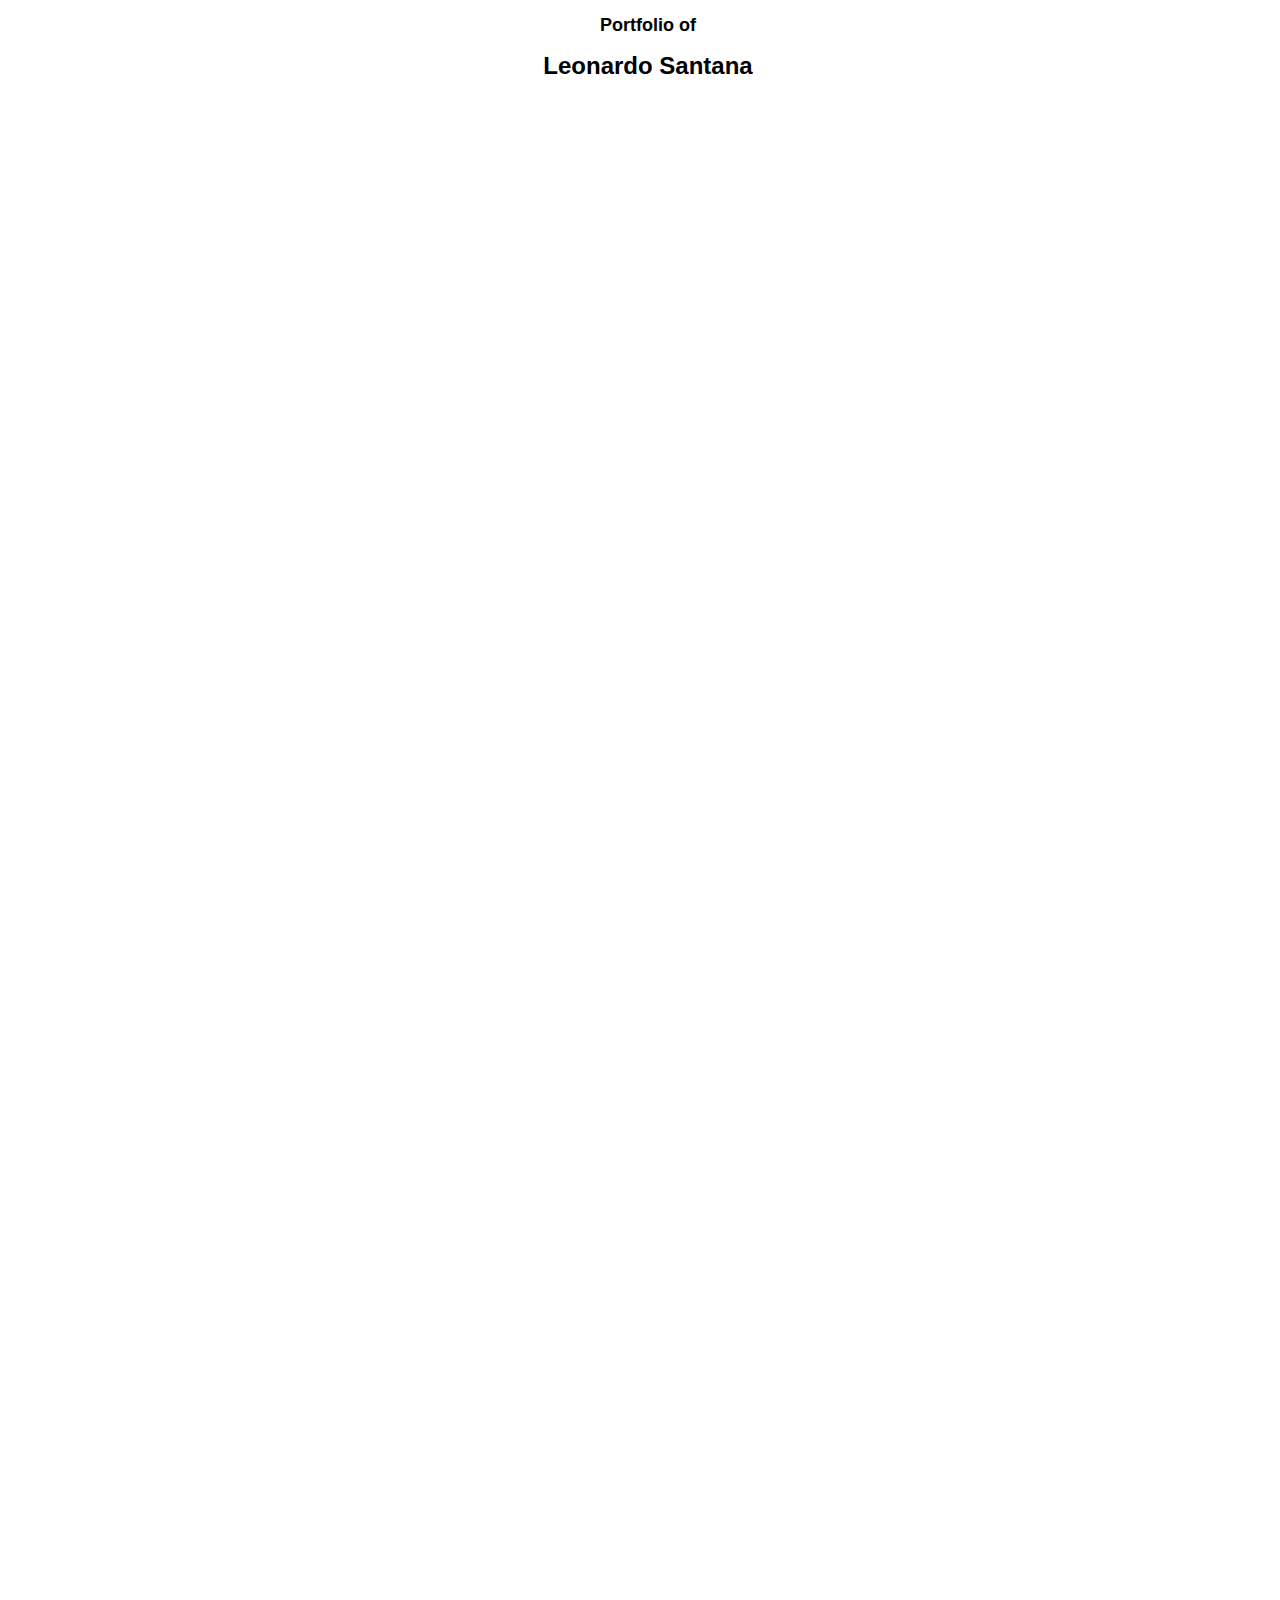
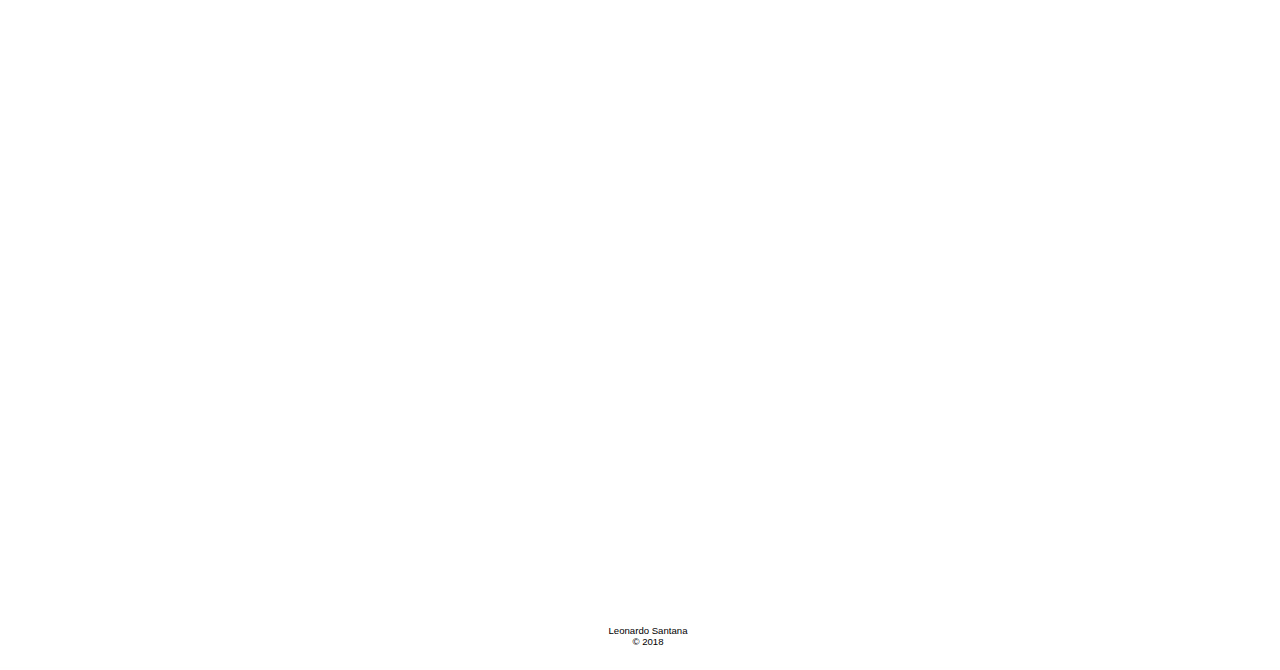
==== index.html @ febfeeee "Last commit." ====
<!DOCTYPE html>
<html>

<head>
    <meta charset="UTF-8">
    <meta name="author" content="Leonardo Santana">
    <title>Portfolio of Leonardo Santana - Site under construction!</title>
    <link rel="stylesheet" href="main/main2.css">
    <link rel="icon" href="main/favicon.ico" type="image/x-icon" />
    <script src="main/main.js"></script>
</head>

<body>
    <div class="projects">
        <ul class="project">
            <li>
                <header>
                    <h2>Portfolio of</h2>
                    <h1><b>Leonardo Santana</b></h1>
                </header>
            </li>
            <li>
                <video autoplay muted loop class="video">
                    <source src="videos/PartyHats.mp4" type="video/mp4" onclick="PlayOrPauseVideo()"> Your browser does not
                    support HTML5 video.
                    <!--<iframe src="https://www.youtube.com/embed/B4mgxc2haZI">
                </iframe>-->
                </video>
            </li>
            <li>
                <video autoplay muted loop class="video">
                    <source src="videos/BochaSimulator.mp4" type="video/mp4" onclick="PlayOrPauseVideo()"> Your browser does
                    not support HTML5 video.
                    <!--<iframe src="https://www.youtube.com/embed/B4mgxc2haZI">
                    </iframe>-->
                </video>
            </li>

            <li>
                <video autoplay muted loop class="video">
                    <source src="videos/PartyHats.mp4" type="video/mp4" onclick="PlayOrPauseVideo()"> Your browser does not
                    support HTML5 video.
                    <!--<iframe src="https://www.youtube.com/embed/B4mgxc2haZI">
                    </iframe>-->
                </video>
            </li>
            <li>
                <video autoplay muted loop class="video">
                    <source src="videos/BochaSimulator.mp4" type="video/mp4" onclick="PlayOrPauseVideo()"> Your browser does
                    not support HTML5 video.
                    <!--<iframe src="https://www.youtube.com/embed/B4mgxc2haZI">
                    </iframe>-->
                </video>
            </li>
            <li>
                <video autoplay muted loop class="video">
                    <source src="videos/PartyHats.mp4" type="video/mp4" onclick="PlayOrPauseVideo()"> Your browser does not
                    support HTML5 video.
                    <!--<iframe src="https://www.youtube.com/embed/B4mgxc2haZI">
                    </iframe>-->
                </video>
            </li>
            <footer>
                <p>Leonardo Santana
                    <br> © 2018</p>
            </footer>
        </ul>
    </div>
    <div class="buttons">
    </div>
</body>

</html>
---- main/main2.css ----
body 
{
    width: 100vw;
    height: auto;
    font:12px Arial, Verdana, Helvetica, sans-serif;
    text-align:center;
}

body header 
{
    position:relative;
    height:100%;
    background:#ffffff;
    color: black;
    text-align: center;
}

footer 
{
    position: relative;
    background:#ffffff; 
    width: 100vw;
    height:5vh;
    color:black;
    text-align: end;
    text-align:center; 
    font-size:80%; 
    padding-right:1vw;
}	

.projects 
{
    margin:0 auto;
    text-align:left; 
    border:none; 
    float: 0.5;
}
ul.project 
{
    margin:0 auto;
    position:relative;
    list-style:none;
    padding: 0;
    background:#999;
    width: 100vw;
    height: 100vh;
}

ul.project li 
{
    border:none; 
    width: 100%;
    height: 100%;
}

li.video {
    position: absolute;
    top: 0;
    left: 0;
    z-index: -1;
    width: 100%;
    height: 100%;
    overflow: hidden;
}
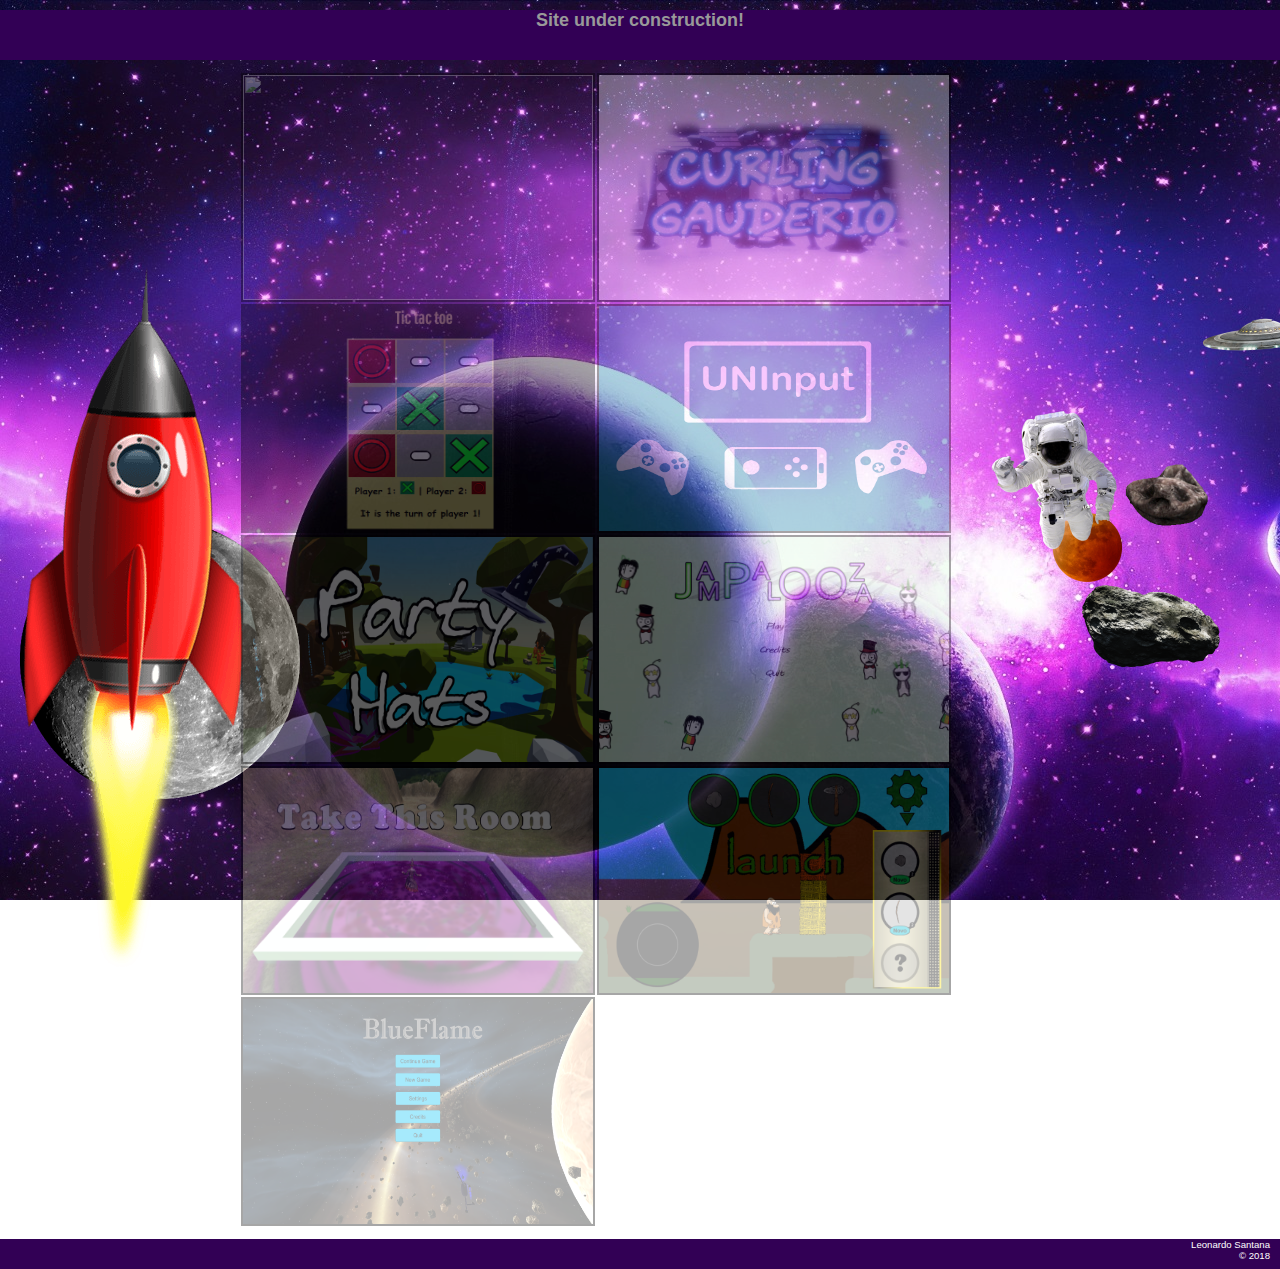
==== commit ce452947: "Equal" ====
--- a/index.html
+++ b/index.html
@@ -1,73 +1,96 @@
 <!DOCTYPE html>
 <html>
+    <head>
+        <meta charset="UTF-8">
+        <meta name="author" content="Leonardo Santana">
+        <title>Portfolio of Leonardo Santana - Site under construction!</title>
+        <link rel="stylesheet" href="main/main.css">
+        <link rel="icon" href="main/favicon.ico" type="image/x-icon"/>
+    </head>
+    <script>
 
-<head>
-    <meta charset="UTF-8">
-    <meta name="author" content="Leonardo Santana">
-    <title>Portfolio of Leonardo Santana - Site under construction!</title>
-    <link rel="stylesheet" href="main/main2.css">
-    <link rel="icon" href="main/favicon.ico" type="image/x-icon" />
-    <script src="main/main.js"></script>
-</head>
+        function parallax()
+        {
+            var layer1 = document.getElementById('layer1');
+            var layer2 = document.getElementById('layer2');
+            var layer3 = document.getElementById('layer3');
+            var layer4 = document.getElementById('layer4');
+            var layer5 = document.getElementById('layer5');
+            var layer6 = document.getElementById('layer6');
+            var layer7 = document.getElementById('layer7');
 
-<body>
-    <div class="projects">
-        <ul class="project">
-            <li>
-                <header>
-                    <h2>Portfolio of</h2>
-                    <h1><b>Leonardo Santana</b></h1>
-                </header>
-            </li>
-            <li>
-                <video autoplay muted loop class="video">
-                    <source src="videos/PartyHats.mp4" type="video/mp4" onclick="PlayOrPauseVideo()"> Your browser does not
-                    support HTML5 video.
-                    <!--<iframe src="https://www.youtube.com/embed/B4mgxc2haZI">
-                </iframe>-->
-                </video>
-            </li>
-            <li>
-                <video autoplay muted loop class="video">
-                    <source src="videos/BochaSimulator.mp4" type="video/mp4" onclick="PlayOrPauseVideo()"> Your browser does
-                    not support HTML5 video.
-                    <!--<iframe src="https://www.youtube.com/embed/B4mgxc2haZI">
-                    </iframe>-->
-                </video>
-            </li>
+            layer1.style.top = -(window.pageYOffset/2) + 'px';            
+            layer2.style.top = -(window.pageYOffset/6) + 'px';
+            layer3.style.top = -(window.pageYOffset/2) + 'px';
+            layer4.style.top = -(window.pageYOffset/7) + 'px';
+            layer5.style.top = -(window.pageYOffset/8) + 'px';
+            layer6.style.top = -(window.pageYOffset/15) + 'px';
+            layer7.style.top = -(window.pageYOffset/9) + 'px';
+        }
+        window.addEventListener("scroll", parallax, false);
 
-            <li>
-                <video autoplay muted loop class="video">
-                    <source src="videos/PartyHats.mp4" type="video/mp4" onclick="PlayOrPauseVideo()"> Your browser does not
-                    support HTML5 video.
-                    <!--<iframe src="https://www.youtube.com/embed/B4mgxc2haZI">
-                    </iframe>-->
-                </video>
-            </li>
-            <li>
-                <video autoplay muted loop class="video">
-                    <source src="videos/BochaSimulator.mp4" type="video/mp4" onclick="PlayOrPauseVideo()"> Your browser does
-                    not support HTML5 video.
-                    <!--<iframe src="https://www.youtube.com/embed/B4mgxc2haZI">
-                    </iframe>-->
-                </video>
-            </li>
-            <li>
-                <video autoplay muted loop class="video">
-                    <source src="videos/PartyHats.mp4" type="video/mp4" onclick="PlayOrPauseVideo()"> Your browser does not
-                    support HTML5 video.
-                    <!--<iframe src="https://www.youtube.com/embed/B4mgxc2haZI">
-                    </iframe>-->
-                </video>
-            </li>
-            <footer>
-                <p>Leonardo Santana
-                    <br> © 2018</p>
-            </footer>
-        </ul>
-    </div>
-    <div class="buttons">
-    </div>
-</body>
+    </script>
 
-</html>+    <body>
+        <header>
+            <!--<h2>Portfolio of </h2><h1><b>Leonardo Santana</b></h1>
+            --><h2>Site under construction!</h2>			
+        </header>
+        <section>
+            <div id="layer6" class="img-parallax"></div>
+            <div id="layer4" class="img-parallax"></div>
+            <div id="layer5" class="img-parallax"></div>
+            <div id="layer1" class="img-parallax"></div>
+            <div id="layer2" class="img-parallax"></div>
+            <div id="layer7" class="img-parallax"></div>
+            <div id="layer3" class="img-parallax"></div>
+        </section>
+        <div class="projects">
+            <ul class="fotos">
+                                
+                <li>
+                    <a href="https://leonardogsantana.github.io/hangman/"><img src="https://leonardogsantana.github.io/hangman/hangman/0.png" alt=""></a>
+                </li>
+                
+                <li>
+                    <a href="https://itch.io/jam/pain-jam-1/results" target="_blank"><img src="curlinggauderio/0.png" alt=""></a>
+                </li>
+                
+                <li>
+                    <a href="tictactoe.html"><img src="tictactoe/0.png" alt=""></a>
+                </li>
+
+                <li>
+                    <a href="index.html"><img src="uninput/main.png" alt=""></a>
+                </li>
+
+                <li>
+                    <a href="partyhats.html"><img src="partyhats/main.png" alt=""></a>
+                </li>
+
+                <li>
+                    <a href="jampalooza.html"><img src="jampalooza/main.png" alt=""></a>
+                </li>
+
+                <li>
+                    <a href="takethisroom.html"><img src="takethisroom/main.png" alt=""></a>
+                </li>		
+
+                <li>
+                    <a href="index.html"><img src="launch/main.png" alt=""></a>
+                </li>                
+
+                <li>
+                    <a href="index.html"><img src="blueflame/main.png" alt=""></a>
+                </li>
+
+            </ul>
+
+        </div>
+        <footer>
+            <p>Leonardo Santana<br>
+                © 2018</p>
+        </footer>
+
+
+    </body></html>--- a/main/main.css
+++ b/main/main.css
@@ -0,0 +1,144 @@
+body 
+{
+    background: url(test.jpg) fixed;
+    width: 100%;
+    height: auto;
+    font:12px Arial, Verdana, Helvetica, sans-serif;
+    text-align:center;
+    padding:0;
+    margin:0;
+}
+
+body h1 
+{	
+    color:#fff;
+    margin-top:1px;
+    margin-bottom:10px;
+}
+body h2 
+{	
+    color:#999; 
+    margin-top:10px;
+    margin-bottom:1px;
+}
+
+body header 
+{
+    position:relative;
+    height:50px;
+    background:#320055;
+}
+
+footer 
+{
+    background:#320055; 
+    height:30px;
+    color:#fff; 
+    text-align:right; 
+    font-size:80%; 
+    padding-right:10px;
+}	
+
+.projects 
+{
+    width: 800px; 
+    margin:0 auto;
+    text-align:left; 
+}
+
+ul.fotos 
+{
+    position:relative;
+    list-style:none;  
+    width:auto;
+    padding:1px;
+    <!--background:#999;-->
+    margin:3px; 
+    padding:0; 
+}
+
+.fotos:after 
+{
+    display: block;
+    content: ".";
+    height: 0;
+    font-size:0; 
+    visibility: hidden;
+    clear: both;
+}
+
+ul.fotos li 
+{
+    width:350px;
+    height:225px;
+    float:left; 
+    border:2px solid black;
+    margin:1px; 
+}
+
+ul.fotos li:hover
+{
+    border:2px solid blueviolet;
+}
+ul.fotos li img 
+{
+    border:none; 
+    width:350px;
+    height:225px;
+}
+{
+    border:none; 
+    width:350px;
+    height:225px;
+}
+
+#info
+{
+    align:center;
+    text-align:center;
+    color:#fff;
+}
+li
+{
+    opacity:0.35;
+}
+li:hover
+{
+    opacity:1;
+}
+
+.img-parallax
+{
+    position: fixed;
+    width: 100%;
+    height: 1000px;
+}
+
+#layer1
+{
+    background: url(obj1.png) no-repeat -50px 200px;
+}
+#layer2
+{
+    background: url(obj3.png)no-repeat 1100px 370px;
+}
+#layer3
+{
+    background: url(obj2.png)no-repeat 1050px 500px;
+}
+#layer4
+{
+    background: url(obj4.png)no-repeat 10px 450px;
+}
+#layer5
+{
+    background: url(obj6.png)no-repeat 1200px 240px;
+}
+#layer6
+{
+    background: url(obj5.png)no-repeat 1050px 450px;
+}
+#layer7
+{
+    background: url(obj7.png)no-repeat 990px 350px;
+}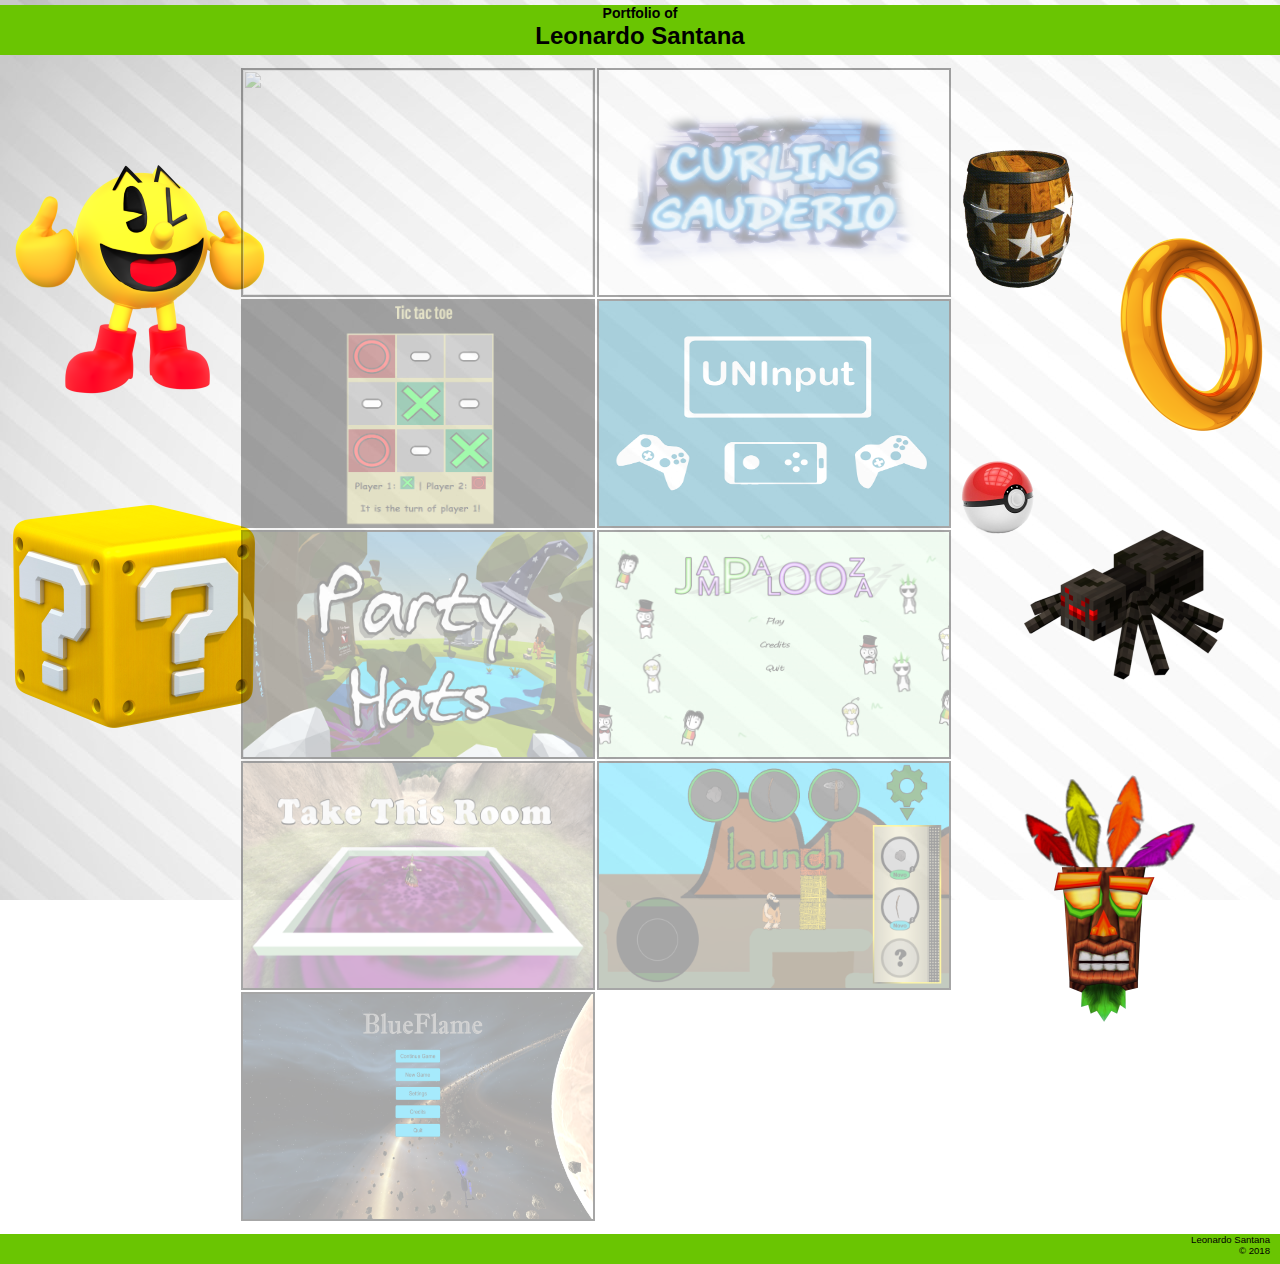
==== commit 83f4876a: "New design added." ====
--- a/index.html
+++ b/index.html
@@ -3,7 +3,7 @@
     <head>
         <meta charset="UTF-8">
         <meta name="author" content="Leonardo Santana">
-        <title>Portfolio of Leonardo Santana - Site under construction!</title>
+        <title>Portfolio of Leonardo Santana</title>
         <link rel="stylesheet" href="main/main.css">
         <link rel="icon" href="main/favicon.ico" type="image/x-icon"/>
     </head>
@@ -20,7 +20,7 @@
             var layer7 = document.getElementById('layer7');
 
             layer1.style.top = -(window.pageYOffset/2) + 'px';            
-            layer2.style.top = -(window.pageYOffset/6) + 'px';
+            layer2.style.top = (window.pageYOffset/6) + 'px';
             layer3.style.top = -(window.pageYOffset/2) + 'px';
             layer4.style.top = -(window.pageYOffset/7) + 'px';
             layer5.style.top = -(window.pageYOffset/8) + 'px';
@@ -32,9 +32,8 @@
     </script>
 
     <body>
-        <header>
-            <!--<h2>Portfolio of </h2><h1><b>Leonardo Santana</b></h1>
-            --><h2>Site under construction!</h2>			
+        <header>            
+            <h3>Portfolio of </h3><h1><b>Leonardo Santana</b></h1>			
         </header>
         <section>
             <div id="layer6" class="img-parallax"></div>
--- a/main/main.css
+++ b/main/main.css
@@ -11,14 +11,23 @@
 
 body h1 
 {	
-    color:#fff;
+    color:rgb(0, 0, 0);
     margin-top:1px;
-    margin-bottom:10px;
+    margin-bottom:5px;
 }
-body h2 
+
+body h2 {	
+    color:rgb(0, 0, 0);
+    text-align:center; 
+    margin-top:5px;
+    margin-bottom:5px;
+}
+
+body h3 
 {	
-    color:#999; 
-    margin-top:10px;
+    color:rgb(0, 0, 0);
+    text-align:center; 
+    margin-top:5px;
     margin-bottom:1px;
 }
 
@@ -26,14 +35,14 @@
 {
     position:relative;
     height:50px;
-    background:#320055;
+    background:#6ac502; 
 }
 
 footer 
 {
-    background:#320055; 
+    background:#6ac502; 
     height:30px;
-    color:#fff; 
+    color:rgb(0, 0, 0);
     text-align:right; 
     font-size:80%; 
     padding-right:10px;
@@ -78,7 +87,7 @@
 
 ul.fotos li:hover
 {
-    border:2px solid blueviolet;
+    border:2px solid #6ac502; 
 }
 ul.fotos li img 
 {
@@ -116,29 +125,29 @@
 
 #layer1
 {
-    background: url(obj1.png) no-repeat -50px 200px;
+    background: url(obj1.png)no-repeat 1vw 10vh;
 }
 #layer2
 {
-    background: url(obj3.png)no-repeat 1100px 370px;
+    background: url(obj3.png)no-repeat 80vw 50vh;
 }
 #layer3
 {
-    background: url(obj2.png)no-repeat 1050px 500px;
+    background: url(obj2.png)no-repeat 80vw 80vh;
 }
 #layer4
 {
-    background: url(obj4.png)no-repeat 10px 450px;
+    background: url(obj4.png)no-repeat 1vw 50vh;
 }
 #layer5
 {
-    background: url(obj6.png)no-repeat 1200px 240px;
+    background: url(obj6.png)no-repeat 85vw 20vh;
 }
 #layer6
 {
-    background: url(obj5.png)no-repeat 1050px 450px;
+    background: url(obj5.png)no-repeat 75vw 45vh;
 }
 #layer7
 {
-    background: url(obj7.png)no-repeat 990px 350px;
+    background: url(obj7.png)no-repeat 75vw 10vh;
 }